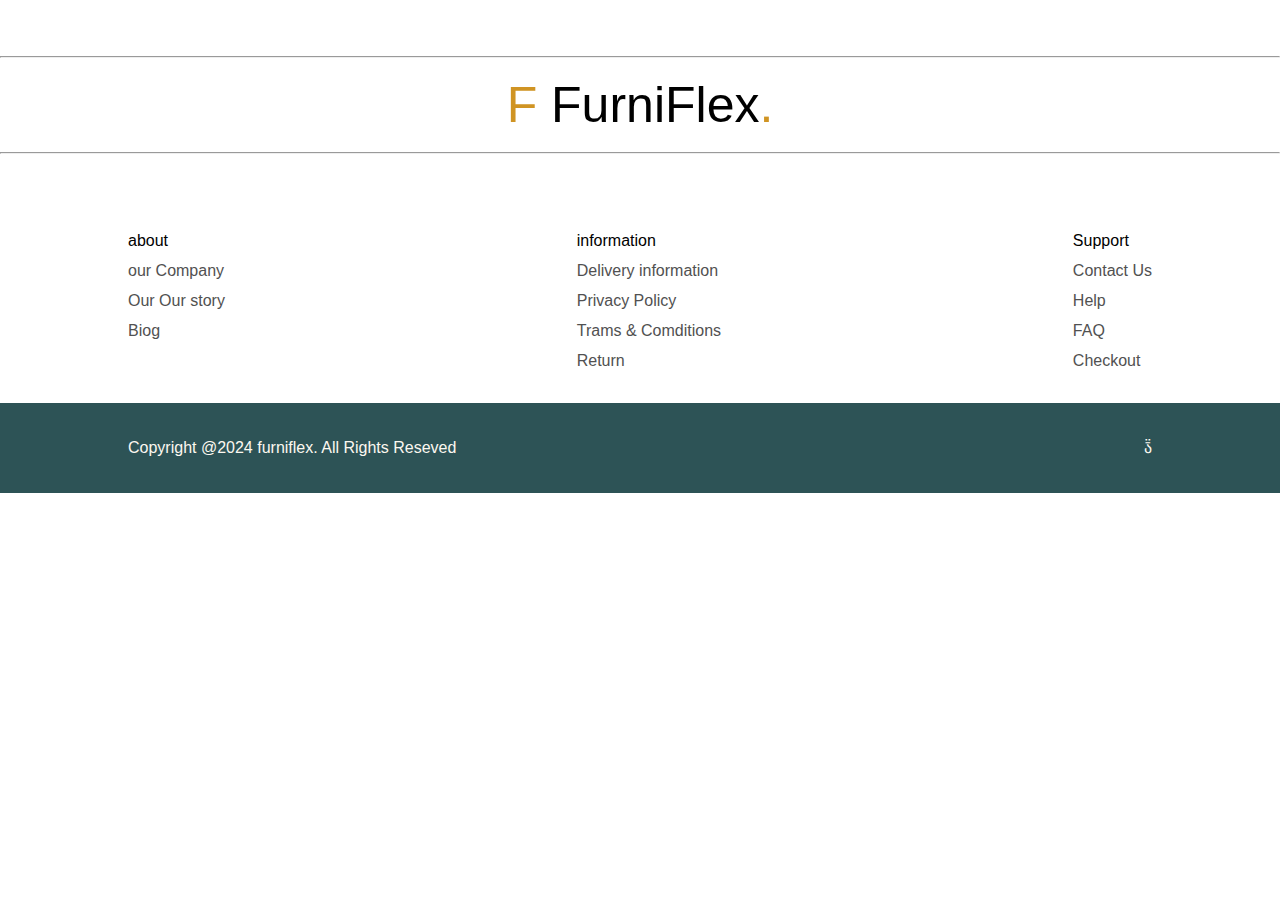
==== code/componant/end home page/end home.html @ 93ab06dd "end home" ====
<!DOCTYPE html>
<html lang="en">

<head>
    <meta charset="UTF-8">
    <meta name="viewport" content="width=device-width, initial-scale=1.0">
    <title>Document</title>
    <link rel="stylesheet" href="end home .css">
    <link rel="stylesheet" href="../../all.css">
</head>

<body>
    <div class="endHome">
        <div class="start">
            <hr>
            <div class="logo">
                <span><span style="color:#D09423;">F</span> FurniFlex<span style="color: #D09423;">.</span> </span>
            </div>
            <hr>
        </div>
        <div class="pages">
            <div class="about ">
                <li style="color: black;">about</li>
                <li>our Company</li>
                <li>Our Our story</li>
                <li>Biog</li>
            </div>
            <div class="information">
                <li style="color: black;" >information</li>
                <li>Delivery information</li>
                <li>Privacy Policy</li>
                <li>Trams & Comditions</li>
                <li>Return</li>
            </div>
            <div class="support">
                <li style="color: black;" >Support</li>
                <li>Contact Us</li>
                <li>Help</li>
                <li>FAQ</li>
                <li>Checkout</li>
            </div>

        </div>

        <div class="end">
            <div class="copyright">
                <span>Copyright @2024 furniflex. All Rights Reseved</span>
            </div>
            <div class="madia">
                <i class="fa-brands fa-square-instagram"></i>
                <i class="fa-brands fa-x-twitter"></i>
                <i class="fa-brands fa-facebook-f"></i>
            </div>
            <div class="paymant">
                <i class="fa-brands fa-cc-visa"></i>
                <i class="fa-brands fa-cc-mastercard"></i>
                <i class="fa-brands fa-amazon-pay"></i>
            </div>
        </div>

    </div>
</body>

</html>
---- code/componant/end home page/end home .css ----
* {
    margin: 0;
    padding: 0;
    box-sizing: border-box;
}

body {
    height: 52vh;
    font-family: "Fredoka", sans-serif;
}

:root {
    --color_main: #2D5356;
    --color_sup: #FCF8F0;
    --color_sup2: #F5F5F5;
    --text_main: #515151;
    --text_sup: #383838;
    --text_bg: #FCF8F0;
    --yellow: #FFBA35;
    --btn: #D09423;
    --btn_hover: #a5751c;
    --shadow: #E6EDEC;
}



.endHome {
    display: flex;
    flex-direction: column;
    justify-content: center;
    align-items: center;
    width: 100%;
    height: 100%;
    margin-top: 2vh;


}

.start{
    width: 100%;
    text-align: center;
    padding:5vh 0;

}
.logo{
    margin: 2vh 0;
}
.logo span{
    font-size: 50px;
}








.pages {
    display: flex;
    flex-direction: row;
    justify-content: space-between;
    align-items: start;
    padding: 3vh 10vw;
    list-style-type: none;
    width: 100%;
    height: 100vh;
    line-height: 30px;
    /* background-color: red; */
    color: var(--text_main);
}

.about li:hover,
.information li:hover,
.support li:hover {
    color: black;
    cursor: pointer;
}















.end {
    display: flex;
    justify-content: space-between;
    align-items: center;
    width: 100%;
    height: 7vh;
    background-color: var(--color_main);
    color: var(--text_bg);
    padding: 5vh 10vw;
}
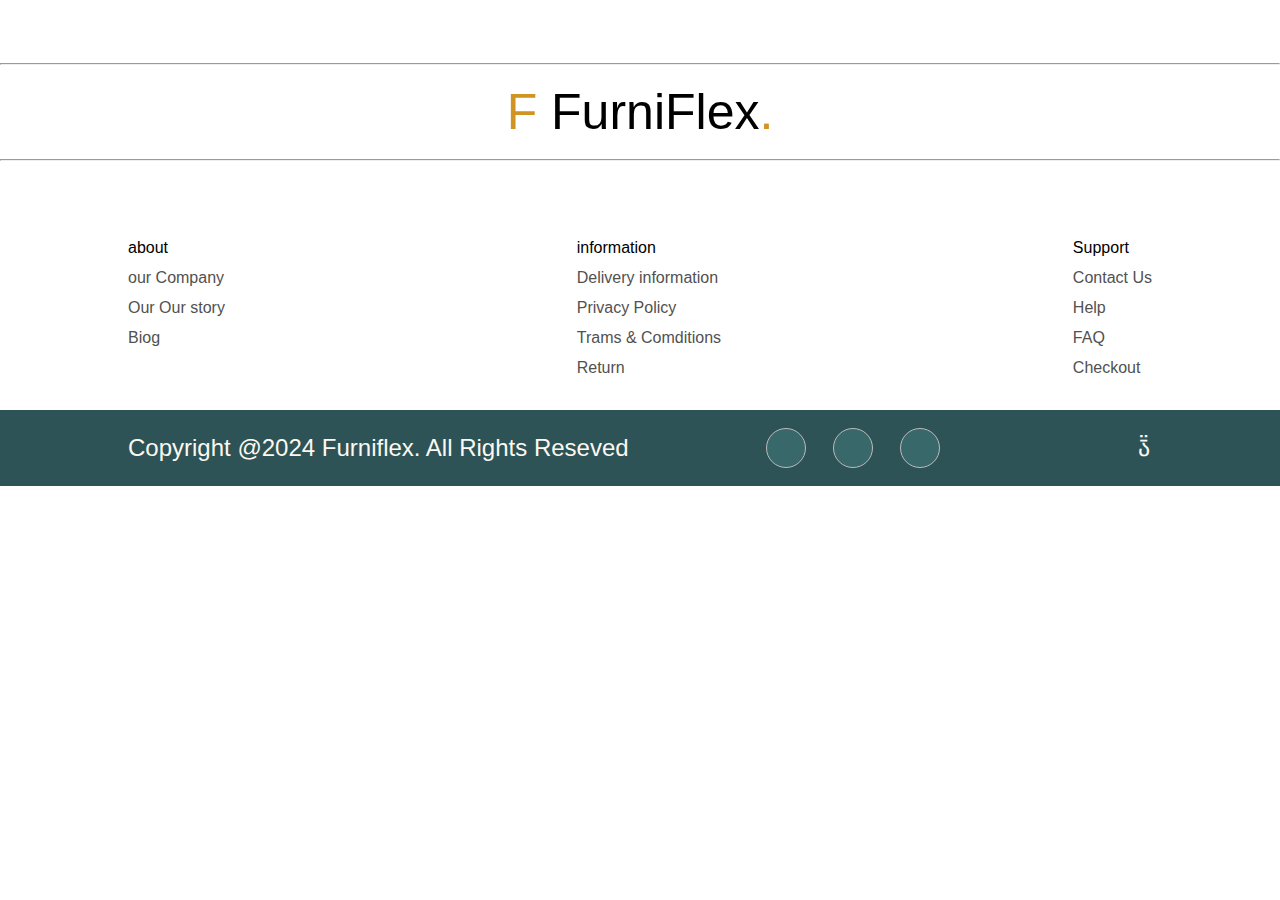
==== commit a4cb167b: "responsive phone and laptop and large screan" ====
--- a/code/componant/end home page/end home.html
+++ b/code/componant/end home page/end home.html
@@ -44,7 +44,7 @@
 
         <div class="end">
             <div class="copyright">
-                <span>Copyright @2024 furniflex. All Rights Reseved</span>
+                <span>Copyright @2024 Furniflex. All Rights Reseved</span>
             </div>
             <div class="madia">
                 <i class="fa-brands fa-square-instagram"></i>
--- a/code/componant/end home page/end home .css
+++ b/code/componant/end home page/end home .css
@@ -2,7 +2,7 @@
     margin: 0;
     padding: 0;
     box-sizing: border-box;
-}
+} 
 
 body {
     height: 52vh;
@@ -21,9 +21,6 @@
     --btn_hover: #a5751c;
     --shadow: #E6EDEC;
 }
-
-
-
 .endHome {
     display: flex;
     flex-direction: column;
@@ -32,8 +29,6 @@
     width: 100%;
     height: 100%;
     margin-top: 2vh;
-
-
 }
 
 .start{
@@ -48,13 +43,6 @@
 .logo span{
     font-size: 50px;
 }
-
-
-
-
-
-
-
 
 .pages {
     display: flex;
@@ -77,27 +65,141 @@
     cursor: pointer;
 }
 
-
-
-
-
-
-
-
-
-
-
-
-
-
-
 .end {
     display: flex;
     justify-content: space-between;
     align-items: center;
     width: 100%;
-    height: 7vh;
+    /* height: vh; */
     background-color: var(--color_main);
     color: var(--text_bg);
-    padding: 5vh 10vw;
+    padding: 2vh 10vw;
+}
+.madia i{
+    width: 30px ;
+    height: 30px;
+    /* margin: px; */
+    border-radius: 50%;
+    border: 1px solid rgb(189, 187, 187);
+    text-align: center;
+    padding-top: 5px;
+    background-color: #39686b;
+    font-size: 16px;
+}
+.madia i:hover{
+    background-color: #509196;
+}
+.paymant i{
+    margin: 0 2px;
+}
+
+
+@media (max-width:768px){
+    body {
+        height: 52vh;
+        font-family: "Fredoka", sans-serif;
+    }
+    
+
+    .endHome {
+        display: flex;
+        flex-direction: column;
+        justify-content: center;
+        align-items: center;
+        width: 100%;
+        height: 100%;
+        margin-top: 2vh;
+    }
+    
+    .start{
+        width: 100%;
+        text-align: center;
+        padding:5vh 0;
+    
+    }
+    .logo{
+        margin: 2vh 0;
+    }
+    .logo span{
+        font-size: 30px;
+    }
+    
+    .pages {
+        display: flex;
+        flex-direction: row;
+        justify-content: space-between;
+        align-items: start;
+        padding: 3vh 3vw;
+        list-style-type: none;
+        width: 100%;
+        height: 100vh;
+        line-height: 30px;
+        font-size: 12PX;
+        /* background-color: red; */
+        color: var(--text_main);
+
+    }
+    
+    .about li:hover,
+    .information li:hover,
+    .support li:hover {
+        color: black;
+        cursor: pointer;
+    }
+    
+    .end {
+        display: flex;
+        flex-direction: row;
+        justify-content: space-between;
+        align-items: center;
+        width: 100%;
+        /* height: vh; */
+        background-color: var(--color_main);
+        color: var(--text_bg);
+        padding: 2vh 3vw;
+        font-size: 12PX;
+    }
+    .madia i{
+        width: 20px ;
+        height: 20px;
+        /* margin: px; */
+        border-radius: 50%;
+        border: 1px solid rgb(189, 187, 187);
+        text-align: center;
+        padding-top: 5px;
+        background-color: #39686b;
+        font-size: 12px;
+    }
+    .madia i:hover{
+        background-color: #509196;
+    }
+    .paymant i{
+        margin: 0 2px;
+    }
+    
+    
+}
+@media (max-width:405px){
+    .end {
+        flex-direction: column;
+        gap: 10px;
+    }
+}
+@media (min-width:1200px) {
+    .end {
+        font-size: x-large;
+    }
+    .madia i{
+        width: 40px ;
+        height:40px;
+
+        border-radius: 50%;
+        border: 1px solid rgb(189, 187, 187);
+        text-align: center;
+        padding-top: 10px;
+        background-color: #39686b;
+        font-size: 20px;
+        margin: 0 10px;
+    }
+
 }